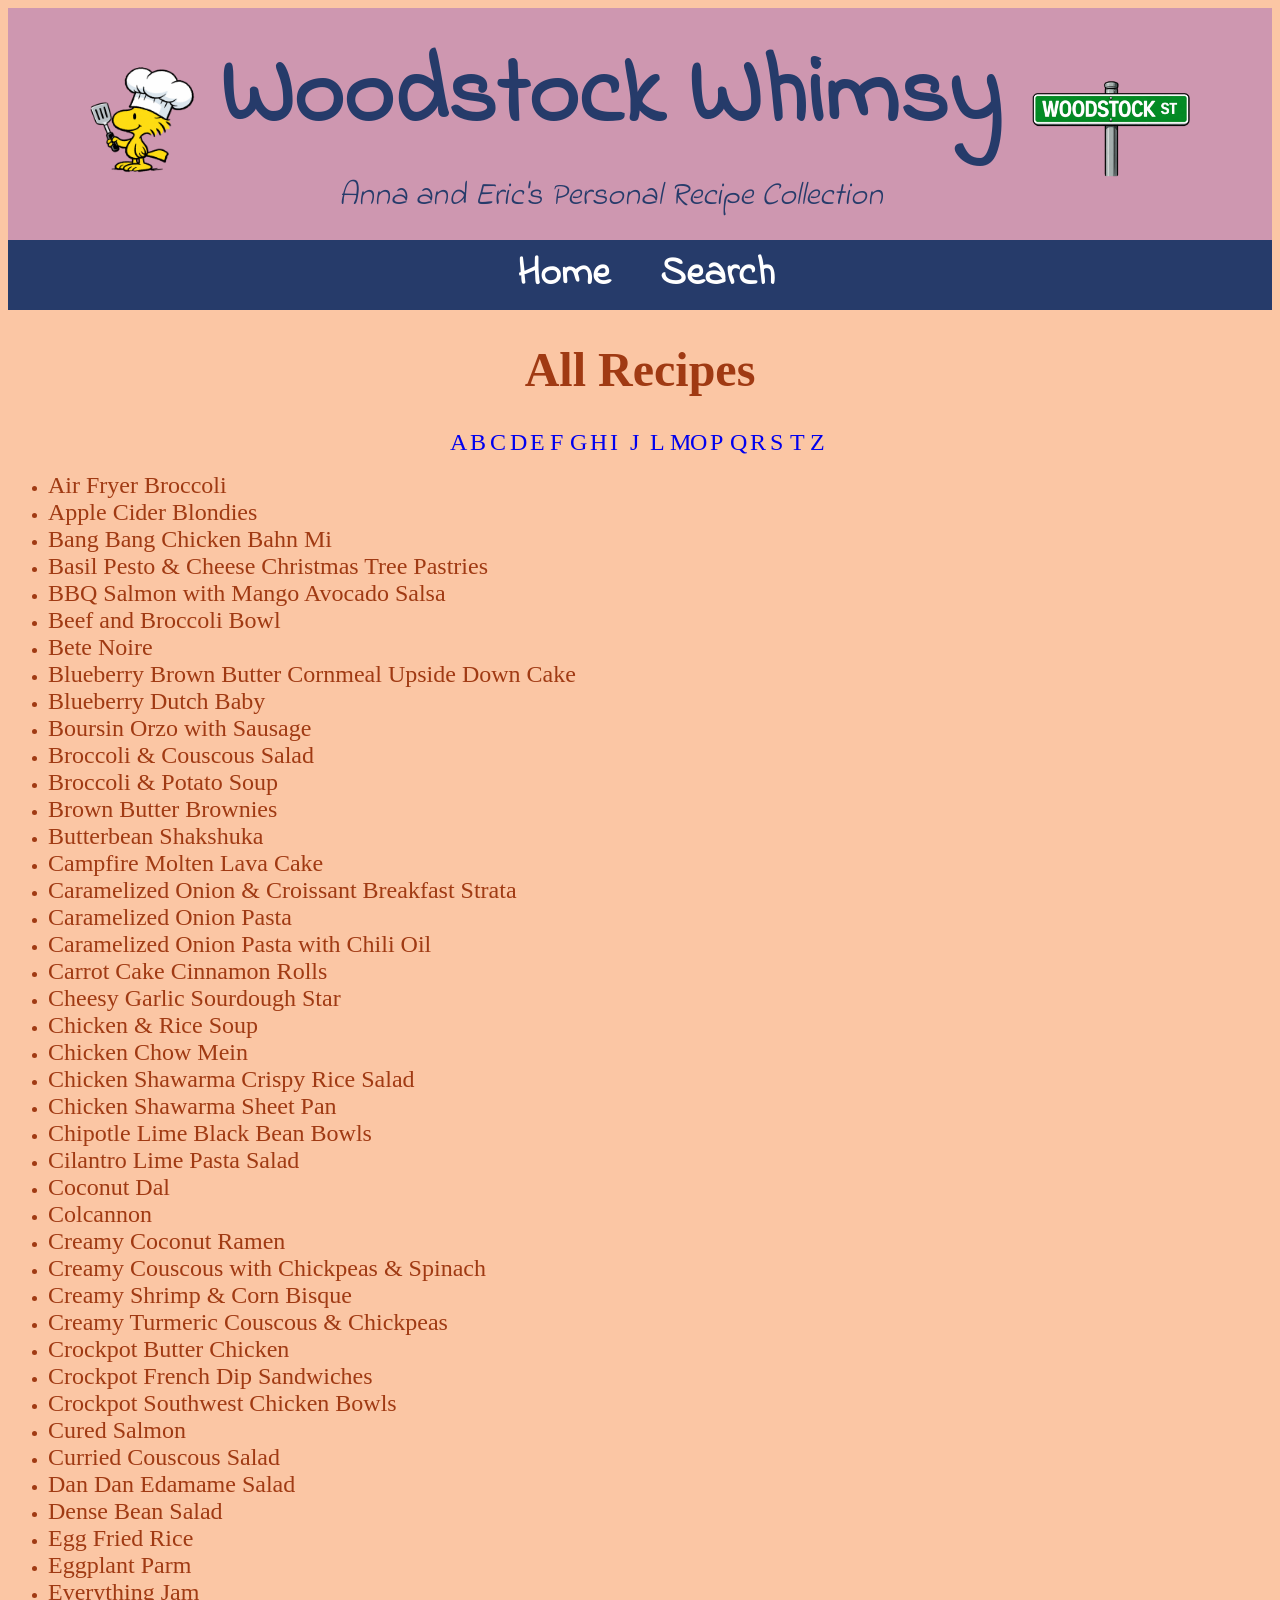
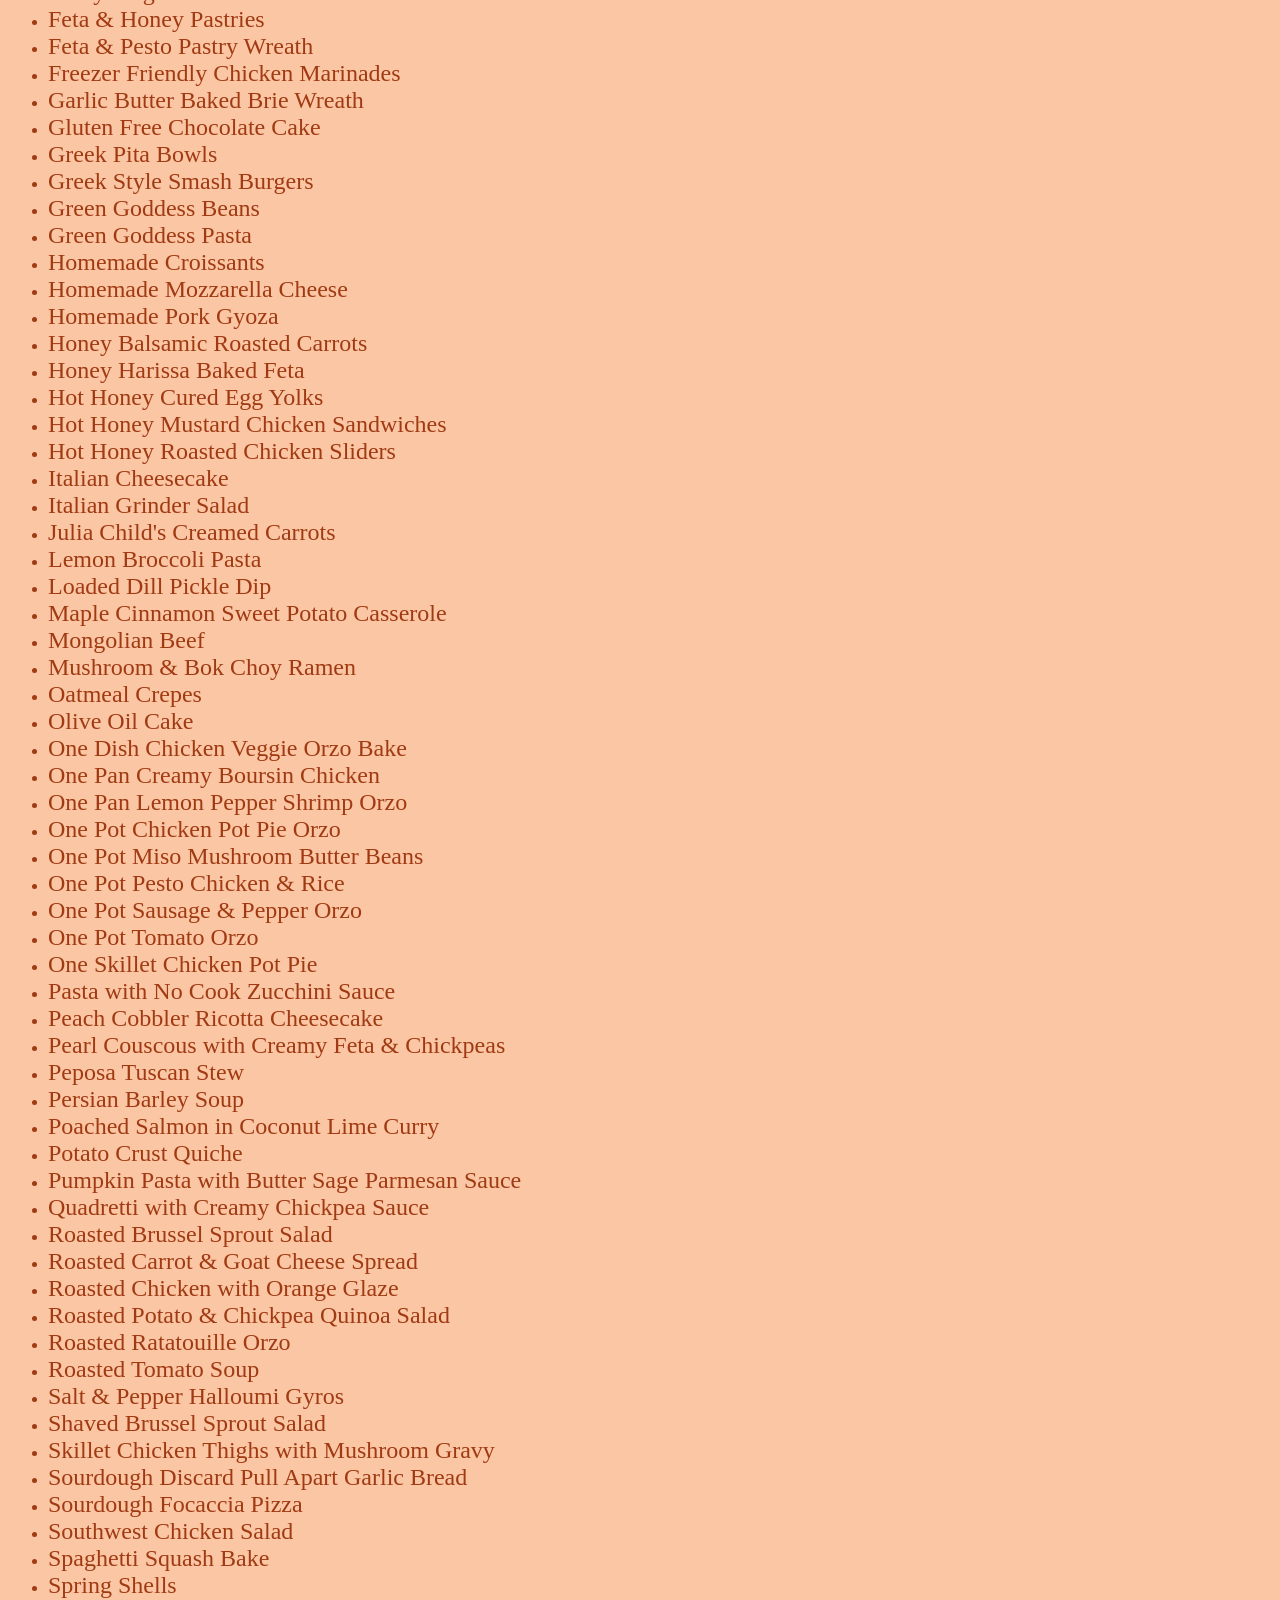
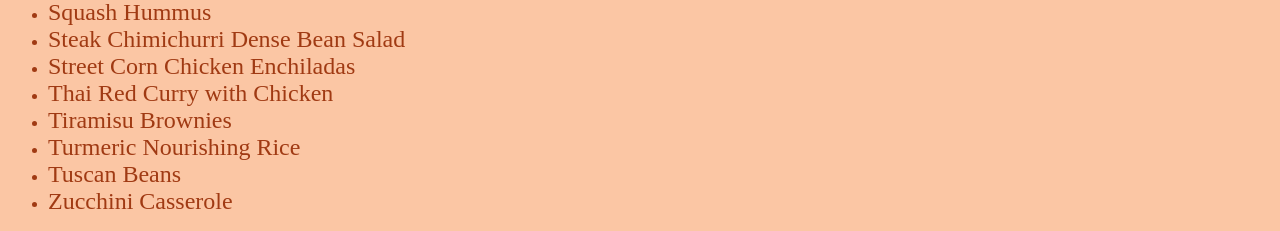
==== recipepage.html @ 7ab85577 "Initial upload Initial upload with recipes folder (too many recipes to copy entire folder)" ====
<!DOCTYPE html>
<html>
<head>
    <title>Woodstock Whimsy</title>

    <meta charset="UTF-8">

	<link href='stylesheet.css' rel='stylesheet'>
	
    <link rel="preconnect" href="https://fonts.googleapis.com">
    <link rel="preconnect" href="https://fonts.gstatic.com" crossorigin>
    <link href="https://fonts.googleapis.com/css2?family=Indie+Flower&family=Space+Mono:ital,wght@0,400;0,700;1,400;1,700&display=swap" rel="stylesheet">

    <script src="recipeScript.js" defer></script>

</head>

<body>
    <header class='banner'>
		<img src="images/chef-woodstock.png" class="banner-img">
		<div class="banner-text">
			<h1 class="banner-title">Woodstock Whimsy</h1>
			<h2 class="banner-subtitle">Anna and Eric's Personal Recipe Collection</h2>
		</div>
		<img src="images/woodstock-st-sign.png" class="banner-img">
	</header>

	<nav id="main-menu">
		<a href="./">Home</a>
		<a href="./search.html">Search</a>
	</nav>

    <main id="wrapper" class="recipe">
        
        <section id="title"></section>
        <section id="recipe-img"></section>
        <section id="info"></section>
        <div id="recipe-container">
            <div id="ingredients-container">
                <h2>Ingredients</h2>
                <section id="ingredients"></section>
            </div>
            <div id="steps-container">
                <h2>Steps</h2>
                <section id="steps"></section>
            </div>  
        </div>
        <hr>
        <div id="notes-container">
            <h2>Notes</h2>
            <section id="notes"></section>
            <h2>Based On</h2>
            <section id="basedon"></section>
        </div>
        
    </main>

</body>

</html>
---- stylesheet.css ----
/*
stylesheet.css
Description: Provides style for recipe website.
Created 3/3/2026 by Eric Ashenfelter
Last updated 3/3/2026 by Eric Ashenfelter
*/

@charset "UTF-8";

/* All pages header */

* {
    background-color: #FBC6A4;
}

.banner {
    display: flex;
    align-items: center;
    justify-content: center;
    gap: 20px;
    padding: 20px;
    /*background-color: #CE97B0;*/
}

.banner, .banner-text, .banner-title, .banner-subtitle, .banner-img {
    background-color: #CE97B0;
}

.banner-img {
    height: 120px;
    width: auto;
}

.banner-text {
    display: flex;
    flex-direction: column;
    align-items: center;
}

.banner-title {
    font-size: 6rem;
    margin: 0;
    font-weight: bold;
    font-family: "Indie Flower","Brush Script MT";
    color: #263B6A;
}

.banner-subtitle {
    font-size: 2rem;
    margin: 5px 0 0 0;
    font-weight: normal;
    font-family: "Indie Flower","Brush Script MT";
    font-style: italic;
    color: #263B6A;
}

#main-menu {
    /*background-color: #AFB9C8;*/
    height: 70px;
    text-align: center;
}

#main-menu a {
    display: inline-block;
    color: white;
    height: 70px;
    line-height: 70px;
    width: 150px;
    text-align: center;
    font-size: 2.5rem;
    font-weight: bold;
    font-family: "Indie Flower","Brush Script MT";
    text-decoration: none;
}

#main-menu, #main-menu a {
    background-color: #263B6A;
}

/* Search page */

#searchBar {
    height: 40px;
    text-align: center;
    margin-top: 1rem;
    margin-bottom: 1rem;
}

#searchBarInput {
    height: 40px;
    field-sizing: content;
    font-size: 2rem;
    border-radius: 20%;
}

.suggestions {
    background: white;
    border: 1px solid #ddd;
    text-align: center;
    align-items: center;
    justify-content: center;
    /*position: absolute;*/
    max-width: 400px;
    margin: 0 auto;
    z-index: 9999;
    position: relative;
    opacity: .75;
}

.suggestions div {
    padding: 8px;
    cursor: pointer;
}

.suggestions div:hover {
    background: #eee;
}

#tagSection {
    text-align: center;
}

#tagList {
    display: grid;
    grid-template-columns: repeat(auto-fill, minmax(220px, 1fr));
    list-style-position: inside;
    padding: 0;
    text-align: center;
    font-size: 1.3rem;
    text-decoration: none;
    list-style: none;
    
    
}

#tagList li {
    margin: 1rem;
}

#tagList a {
    background: #f2f2f2;
    padding: 8px 14px;
    border-radius: 20px;
    text-decoration: none;
    text-transform: capitalize;
}

#tagList a:hover {
    background: #ffe7a3;
}

#results {
    list-style: none;
    padding: 0;
    display: grid;
    grid-template-columns: repeat(auto-fill, minmax(220px, 1fr));
    gap: 18px;
}
/*
.recipeCard {
    border: 1px solid #ddd;
    border-radius: 10px;
    padding: 16px;
    background: white;
    transition: transform 0.15s;
}
*/
.recipeCard:hover {
    transform: translateY(-3px);
}

.recipeCard a {
    text-decoration: none;
    color: black;
    background: white;
    display: block;
    width: 100%;
    height: 100%;
}

.recipeCard,
.recipeCard a {
    height: 4rem;
    width: 14.5rem;
    display: flex;
    justify-content: center;
    align-items: center;
    border: 1px solid #ddd;
    border-radius: 10px;
    background: white;
    transition: transform 0.15s;
}

.recipeCard a h3 {
    /*margin-top: 0;*/
    padding: 0.11rem;
    margin: auto;
    background: white;
    text-align: center;
    /*
    border: 0.11rem solid #ddd;
    border-radius: 0.75rem;
    */

}

.hidden {
    display: none;
}
/* Home page */

#toc h1 {
    text-align: center;
    font-size: 3rem;
    /* font-family: 'Courier New', Courier, monospace; */
    text-transform: capitalize;
    color: #A03A13;
}

#recipe-list a{
    color: #A03A13;
    text-decoration: none;
    font-size: 1.5rem;
    /* font-family: 'Courier New', Courier, monospace; */
}

#recipe-list li::marker {
    color: #A03A13
}

#filter {
    text-align: center;
}

.letters {
    display: inline-block;
    text-align: center;
    font-size: 1.5rem;
    width: 20px;
    letter-spacing: 3rem;
    text-decoration: none;
}

/* Recipe page specific styles */

#title {
    width: fit-content;
    text-align: center;
    margin: 0 auto;
    
}

#title h1 {
    font-size: 3rem;
    /* font-family: 'Courier New', Courier, monospace; */
    margin-top: 1rem;
    margin-bottom: 1rem;
}

#title p {
    font-size: 1.5rem;
    /* font-family: 'Courier New', Courier, monospace; */
}

#info {
    width: fit-content;
    text-align: left;
    align-content: left;
    margin: 0 auto;
}

#info h2 {
    text-transform: capitalize;
    font-size: 1.3rem;
    /* font-family: 'Courier New', Courier, monospace; */
}

#info ul {
    list-style-position: inside;
    padding-left: 0;
    text-align: center;
    font-size: 1.3rem;
    /* font-family: 'Courier New', Courier, monospace; */
}

#recipe-container {
    display: flex;
    /*flex: 1 1 300px;*/
    gap: 10px;
    /*justify-content: center;*/
    max-width: 1000px; /* limit total width */
    margin: 0 auto; /* center the container */
}

@media (max-width: 700px) {
    #recipe-container {
        flex-direction: column;
    }
    #ingredients-container,
    #steps-container {
        flex: 1 1 auto; /* allow full width when stacked */
    }
}

#ingredients-container {
    display: flex;
    flex-direction: column;
    flex: 0 0 35%; /* makes the ingredients section 35% width when in 2 columns */
}

/* Set styles for ingredient and step categories if they exist */
#ingredients p,
#steps p {
    text-transform: capitalize; /* capitalize ingredients header */
    font-weight: medium;
    font-size: 1.5rem;
    /* font-family: 'Courier New', Courier, monospace; */
}

/* Set styles for ingredients and steps lists text */
#ingredients label,
#steps li{
    font-size: 1.3rem; /* set font size of ingredients list */
    /* font-family: 'Courier New', Courier, monospace; */
}

#step-container {
    display: flex;
    flex-direction: column;
    flex: 0 0 65%; /* makes the steps section 65% of the width when in 2 columns */
}

#steps {
    /*display: inline-block;*/
    text-align: left;
}

/* Keep default numbering */
#steps ol {
    list-style: decimal;
    list-style-position: inside;
    padding-left: 0;
}

#steps li {
    margin: 0.6rem 0;
}
/* Make each step a flex row */
#steps li.step-check {
    display: flex;
    align-items: flex-start;
    gap: 0.6rem;
    margin: 0.6rem 0;
}

/* Restore the numbers */
#steps li.step-check::marker {
    content: counter(list-item) ". ";
    font-weight: bold;
    margin-right: 0.5rem;
}

/* Style the checkbox */
#steps .step-check {
    margin-top: 0.2rem;
    transform: scale(1.3);
}

.ingredients-highlight {
    background-color: white;
}

#notes-container {
    display: flex;
    flex-direction: column;
    max-width: fit-content;
    margin: 0 auto;
}

#notes-container h2 {
    text-align: center;
    align-items: center;
    text-transform: capitalize;
    font-size: 1.5rem;
    /* font-family: 'Courier New', Courier, monospace; */
}

#notes {
    align-content: center;
}



#notes ul {
    font-size: 1.3rem;
    /* font-family: 'Courier New', Courier, monospace; */
}

#basedon {
    text-align: center;
}

#basedon ul {
    font-size: 1.3rem;
    /* font-family: 'Courier New', Courier, monospace; */
}
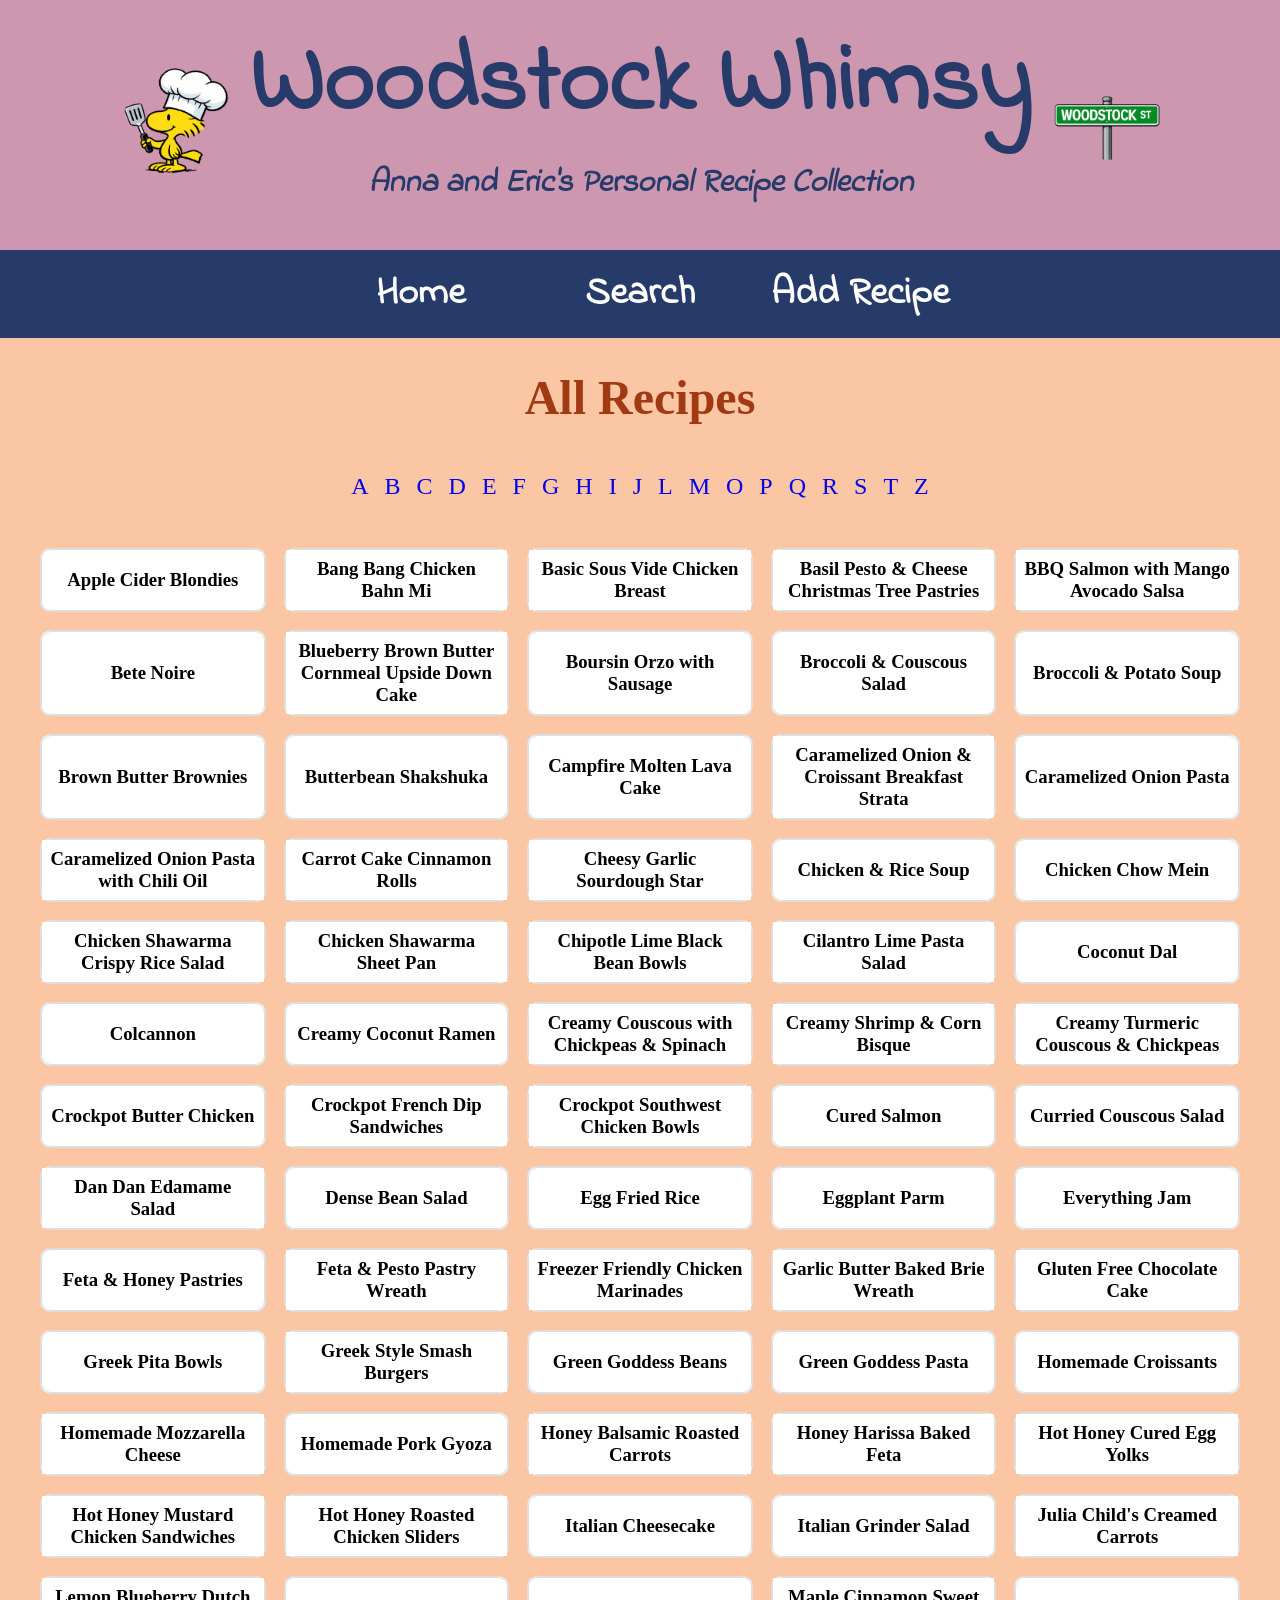
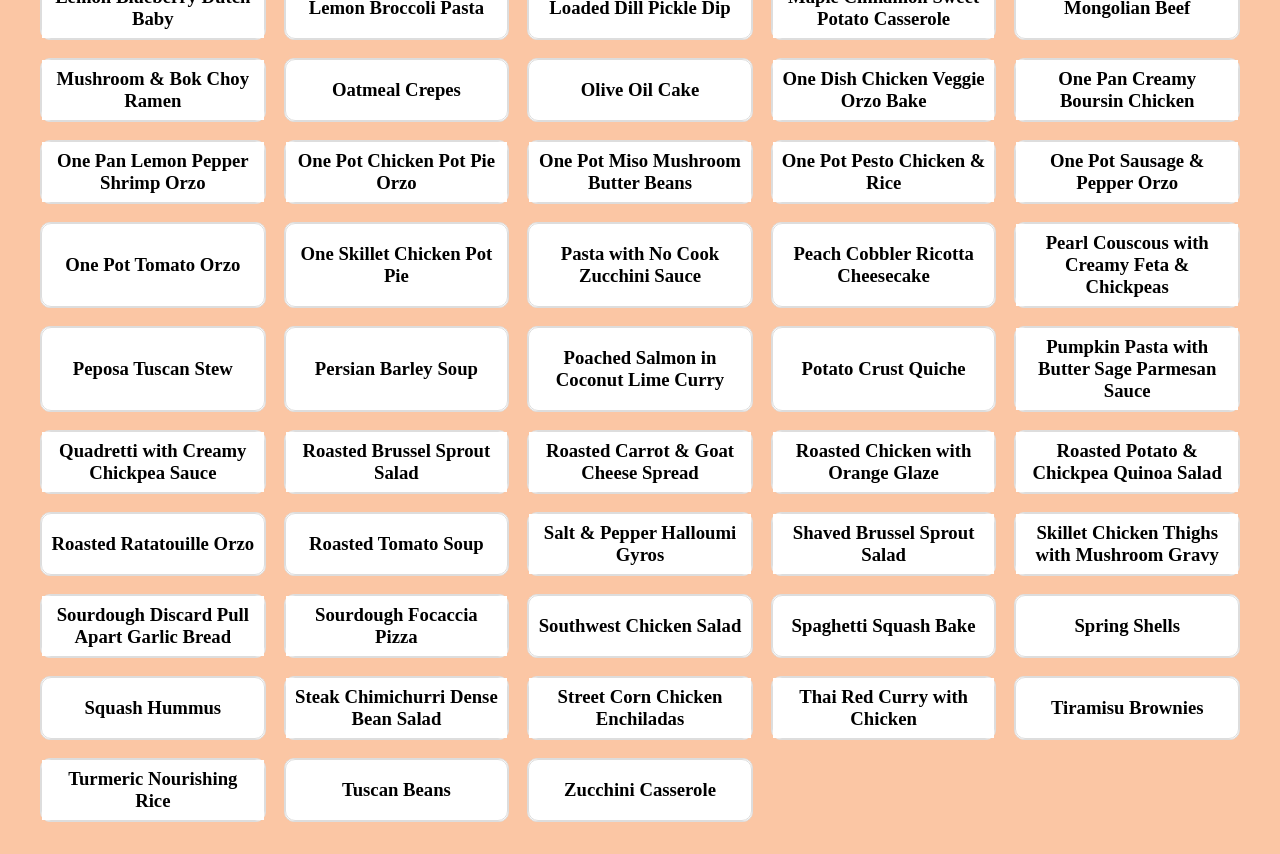
==== commit 5aa4b4c6: "Updated UI and Add Recipe page" ====
--- a/recipepage.html
+++ b/recipepage.html
@@ -4,7 +4,8 @@
     <title>Woodstock Whimsy</title>
 
     <meta charset="UTF-8">
-
+    <meta name="viewport" content="width=device-width, initial-scale=1"> 
+    
 	<link href='stylesheet.css' rel='stylesheet'>
 	
     <link rel="preconnect" href="https://fonts.googleapis.com">
@@ -28,13 +29,34 @@
 	<nav id="main-menu">
 		<a href="./">Home</a>
 		<a href="./search.html">Search</a>
+        <a href="./addrecipe.html">Add Recipe</a>
 	</nav>
 
     <main id="wrapper" class="recipe">
         
         <section id="title"></section>
-        <section id="recipe-img"></section>
+        <section id="recipe-img">
+            <div id="image-gallery">
+
+            </div>
+            <div id="image-modal" class="modal hidden">
+                <span id="modal-close">X</span>
+
+                <img id="modal-img" src="" alt="Recipe Image">
+
+                <div id="modal-prev" class="modal-nav">&#10094</div>
+                <div id="modal-next" class="modal-nav">&#10095</div>
+            </div>
+        </section>
         <section id="info"></section>
+        <div id="scale-container">
+            <p>Scale:</p>
+            <button class="button">0.5x</button>
+            <button class="button">1x</button>
+            <button class="button">2x</button>
+            <button class="button">3x</button>
+            <input id="customScale" class="button" text="Custom">
+        </div>
         <div id="recipe-container">
             <div id="ingredients-container">
                 <h2>Ingredients</h2>
@@ -54,7 +76,7 @@
         </div>
         
     </main>
-
+    
 </body>
 
 </html>
--- a/stylesheet.css
+++ b/stylesheet.css
@@ -2,33 +2,66 @@
 stylesheet.css
 Description: Provides style for recipe website.
 Created 3/3/2026 by Eric Ashenfelter
-Last updated 3/3/2026 by Eric Ashenfelter
+Last updated 10/13/2026 by Eric Ashenfelter
 */
 
 @charset "UTF-8";
 
-/* All pages header */
-
-* {
+/* =============================================================================
+   UNIVERSAL
+============================================================================= */
+
+html {
+    box-sizing: border-box;
+}
+
+*,
+*::before,
+*::after {
+    box-sizing: inherit;
+}
+
+html,
+body {
+    margin: 0;
+    padding: 0;
+    overflow-x: hidden;
+}
+
+body {
     background-color: #FBC6A4;
-}
+    min-height: 100vh;
+}
+
+img {
+    max-width: 100%;
+    display: block;
+}
+
+.container {
+    width: min(95%, 1000px);
+    margin: 0 auto;
+}
+
+/* =============================================================================
+   HEADER
+============================================================================= */
 
 .banner {
     display: flex;
     align-items: center;
     justify-content: center;
-    gap: 20px;
-    padding: 20px;
-    /*background-color: #CE97B0;*/
-}
-
-.banner, .banner-text, .banner-title, .banner-subtitle, .banner-img {
+    flex-wrap: wrap;
+    gap: 1rem;
+    padding: 1rem;
     background-color: #CE97B0;
 }
 
+.banner-text,
+.banner-title,
+.banner-subtitle,
 .banner-img {
-    height: 120px;
-    width: auto;
+    background-color: #CE97B0;
 }
 
 .banner-text {
@@ -38,304 +71,275 @@
 }
 
 .banner-title {
-    font-size: 6rem;
     margin: 0;
+    color: #263B6A;
+    text-align: center;
+    font-family: "Indie Flower", "Brush Script MT", cursive;
+    font-size: clamp(2.5rem, 8vw, 6rem);
+}
+
+.banner-subtitle {
+    margin-top: 0.25rem;
+    color: #263B6A;
+    text-align: center;
+    font-style: italic;
+    font-family: "Indie Flower", "Brush Script MT", cursive;
+    font-size: clamp(1rem, 3vw, 2rem);
+}
+
+.banner-img {
+    width: clamp(80px, 12vw, 120px);
+    height: auto;
+}
+
+#main-menu {
+    display: flex;
+    justify-content: center;
+    flex-wrap: wrap;
+    width: 100%;
+    background-color: #263B6A;
+}
+
+#main-menu a {
+    flex: 1 1 150px;
+    max-width: 220px;
+
+    padding: 1rem;
+
+    color: white;
+    text-decoration: none;
+    text-align: center;
+
+    background-color: #263B6A;
+
+    font-family: "Indie Flower", "Brush Script MT", cursive;
+    font-size: clamp(1.25rem, 3vw, 2.5rem);
     font-weight: bold;
-    font-family: "Indie Flower","Brush Script MT";
-    color: #263B6A;
-}
-
-.banner-subtitle {
-    font-size: 2rem;
-    margin: 5px 0 0 0;
-    font-weight: normal;
-    font-family: "Indie Flower","Brush Script MT";
-    font-style: italic;
-    color: #263B6A;
-}
-
-#main-menu {
-    /*background-color: #AFB9C8;*/
-    height: 70px;
-    text-align: center;
-}
-
-#main-menu a {
-    display: inline-block;
-    color: white;
-    height: 70px;
-    line-height: 70px;
-    width: 150px;
-    text-align: center;
-    font-size: 2.5rem;
-    font-weight: bold;
-    font-family: "Indie Flower","Brush Script MT";
+}
+
+/* =============================================================================
+   HOME PAGE
+============================================================================= */
+
+#toc h1 {
+    text-align: center;
+    color: #A03A13;
+    font-size: clamp(2rem, 6vw, 3rem);
+}
+
+#recipe-list {
+    list-style: none;
+
+    width: min(95%, 1200px);
+
+    margin: 2rem auto;
+    padding: 0;
+
+    display: grid;
+    grid-template-columns: repeat(auto-fit, minmax(220px, 1fr));
+
+    gap: 18px;
+}
+
+#filter {
+    display: flex;
+    flex-wrap: wrap;
+    justify-content: center;
+    gap: .5rem;
+}
+
+.letters {
     text-decoration: none;
-}
-
-#main-menu, #main-menu a {
-    background-color: #263B6A;
-}
-
-/* Search page */
-
-#searchBar {
-    height: 40px;
-    text-align: center;
-    margin-top: 1rem;
-    margin-bottom: 1rem;
-}
-
-#searchBarInput {
-    height: 40px;
-    field-sizing: content;
-    font-size: 2rem;
-    border-radius: 20%;
-}
-
-.suggestions {
+    font-size: 1.5rem;
+    padding: .25rem .5rem;
+}
+
+/* =============================================================================
+   RECIPE PAGE
+============================================================================= */
+
+#title {
+    text-align: center;
+    margin: 1rem auto;
+}
+
+#title h1 {
+    margin: .5rem 0;
+    font-size: clamp(2rem, 5vw, 3rem);
+}
+
+#title p {
+    font-size: clamp(1rem, 2vw, 1.5rem);
+}
+
+/* ---------- Scale Controls ---------- */
+
+#scale-container {
+    display: flex;
+    justify-content: center;
+    align-items: center;
+    flex-wrap: wrap;
+    gap: .25rem;
+}
+
+#scale-container p {
+    margin: 0;
+    font-size: clamp(1rem, 2vw, 1.5rem);
+}
+
+.button {
+    min-width: 64px;
+    min-height: 40px;
+
+    padding: .25rem .75rem;
+
+    border: 2px solid black;
+    border-radius: 6px;
+
     background: white;
-    border: 1px solid #ddd;
-    text-align: center;
+
+    font-size: clamp(1rem, 2vw, 1.5rem);
+
+    cursor: pointer;
+}
+
+/* ---------- Gallery ---------- */
+
+.recipe-gallery {
+    display: grid;
+    grid-template-columns: repeat(auto-fit, minmax(250px, 1fr));
+
+    gap: 1rem;
+    margin: 1.5rem 0;
+}
+
+.recipe-photo {
+    width: 100%;
+    height: auto;
+
+    border-radius: 12px;
+
+    object-fit: cover;
+
+    box-shadow: 0 4px 10px rgba(0,0,0,.15);
+}
+
+/* ---------- Modal ---------- */
+
+.modal {
+    position: fixed;
+    inset: 0;
+
+    display: flex;
     align-items: center;
     justify-content: center;
-    /*position: absolute;*/
-    max-width: 400px;
-    margin: 0 auto;
-    z-index: 9999;
-    position: relative;
-    opacity: .75;
-}
-
-.suggestions div {
-    padding: 8px;
+
+    background: rgba(0,0,0,0.9);
+
+    z-index: 1000;
+}
+
+#modal-img {
+    max-width: 90%;
+    max-height: 90%;
+    border-radius: 10px;
+}
+
+#modal-close {
+    position: absolute;
+
+    top: 20px;
+    right: 30px;
+
+    font-size: 40px;
+    color: white;
+
     cursor: pointer;
 }
 
-.suggestions div:hover {
-    background: #eee;
-}
-
-#tagSection {
-    text-align: center;
-}
-
-#tagList {
-    display: grid;
-    grid-template-columns: repeat(auto-fill, minmax(220px, 1fr));
-    list-style-position: inside;
-    padding: 0;
-    text-align: center;
-    font-size: 1.3rem;
-    text-decoration: none;
-    list-style: none;
-    
-    
-}
-
-#tagList li {
-    margin: 1rem;
-}
-
-#tagList a {
-    background: #f2f2f2;
-    padding: 8px 14px;
-    border-radius: 20px;
-    text-decoration: none;
-    text-transform: capitalize;
-}
-
-#tagList a:hover {
-    background: #ffe7a3;
-}
-
-#results {
-    list-style: none;
-    padding: 0;
-    display: grid;
-    grid-template-columns: repeat(auto-fill, minmax(220px, 1fr));
-    gap: 18px;
-}
-/*
-.recipeCard {
-    border: 1px solid #ddd;
-    border-radius: 10px;
-    padding: 16px;
-    background: white;
-    transition: transform 0.15s;
-}
-*/
-.recipeCard:hover {
-    transform: translateY(-3px);
-}
-
-.recipeCard a {
-    text-decoration: none;
-    color: black;
-    background: white;
-    display: block;
-    width: 100%;
-    height: 100%;
-}
-
-.recipeCard,
-.recipeCard a {
-    height: 4rem;
-    width: 14.5rem;
-    display: flex;
-    justify-content: center;
-    align-items: center;
-    border: 1px solid #ddd;
-    border-radius: 10px;
-    background: white;
-    transition: transform 0.15s;
-}
-
-.recipeCard a h3 {
-    /*margin-top: 0;*/
-    padding: 0.11rem;
-    margin: auto;
-    background: white;
-    text-align: center;
-    /*
-    border: 0.11rem solid #ddd;
-    border-radius: 0.75rem;
-    */
-
-}
-
-.hidden {
-    display: none;
-}
-/* Home page */
-
-#toc h1 {
-    text-align: center;
-    font-size: 3rem;
-    /* font-family: 'Courier New', Courier, monospace; */
-    text-transform: capitalize;
-    color: #A03A13;
-}
-
-#recipe-list a{
-    color: #A03A13;
-    text-decoration: none;
-    font-size: 1.5rem;
-    /* font-family: 'Courier New', Courier, monospace; */
-}
-
-#recipe-list li::marker {
-    color: #A03A13
-}
-
-#filter {
-    text-align: center;
-}
-
-.letters {
-    display: inline-block;
-    text-align: center;
-    font-size: 1.5rem;
-    width: 20px;
-    letter-spacing: 3rem;
-    text-decoration: none;
-}
-
-/* Recipe page specific styles */
-
-#title {
-    width: fit-content;
-    text-align: center;
-    margin: 0 auto;
-    
-}
-
-#title h1 {
-    font-size: 3rem;
-    /* font-family: 'Courier New', Courier, monospace; */
-    margin-top: 1rem;
-    margin-bottom: 1rem;
-}
-
-#title p {
-    font-size: 1.5rem;
-    /* font-family: 'Courier New', Courier, monospace; */
-}
+.modal-nav {
+    position: absolute;
+
+    top: 50%;
+    transform: translateY(-50%);
+
+    font-size: 50px;
+    color: white;
+
+    cursor: pointer;
+    user-select: none;
+}
+
+#modal-prev {
+    left: 20px;
+}
+
+#modal-next {
+    right: 20px;
+}
+
+/* ---------- Recipe Layout ---------- */
 
 #info {
     width: fit-content;
+    margin: 0 auto;
     text-align: left;
-    align-content: left;
-    margin: 0 auto;
 }
 
 #info h2 {
     text-transform: capitalize;
-    font-size: 1.3rem;
-    /* font-family: 'Courier New', Courier, monospace; */
 }
 
 #info ul {
+    padding-left: 0;
+    text-align: center;
     list-style-position: inside;
-    padding-left: 0;
-    text-align: center;
-    font-size: 1.3rem;
-    /* font-family: 'Courier New', Courier, monospace; */
 }
 
 #recipe-container {
-    display: flex;
-    /*flex: 1 1 300px;*/
-    gap: 10px;
-    /*justify-content: center;*/
-    max-width: 1000px; /* limit total width */
-    margin: 0 auto; /* center the container */
-}
-
-@media (max-width: 700px) {
-    #recipe-container {
-        flex-direction: column;
-    }
-    #ingredients-container,
-    #steps-container {
-        flex: 1 1 auto; /* allow full width when stacked */
-    }
-}
-
-#ingredients-container {
+    display: grid;
+    grid-template-columns: minmax(250px, 35%) 1fr;
+
+    gap: 1.5rem;
+
+    width: min(95%, 1000px);
+    margin: 0 auto;
+}
+
+#ingredients-container,
+#steps-container {
     display: flex;
     flex-direction: column;
-    flex: 0 0 35%; /* makes the ingredients section 35% width when in 2 columns */
-}
-
-/* Set styles for ingredient and step categories if they exist */
+    min-width: 0;
+}
+
+#info h2,
+#ingredients-container h2,
+#steps-container h2,
+#notes-container h2 {
+    font-size: clamp(1.25rem, 2vw, 1.75rem);
+}
+
 #ingredients p,
 #steps p {
-    text-transform: capitalize; /* capitalize ingredients header */
-    font-weight: medium;
-    font-size: 1.5rem;
-    /* font-family: 'Courier New', Courier, monospace; */
-}
-
-/* Set styles for ingredients and steps lists text */
+    text-transform: capitalize;
+    font-size: clamp(1rem, 2vw, 1.5rem);
+}
+
 #ingredients label,
-#steps li{
-    font-size: 1.3rem; /* set font size of ingredients list */
-    /* font-family: 'Courier New', Courier, monospace; */
-}
-
-#step-container {
-    display: flex;
-    flex-direction: column;
-    flex: 0 0 65%; /* makes the steps section 65% of the width when in 2 columns */
-}
+#steps li,
+#notes li,
+#basedon li,
+#info ul {
+    font-size: clamp(1rem, 2vw, 1.5rem);
+}
+
+/* ---------- Steps ---------- */
 
 #steps {
-    /*display: inline-block;*/
     text-align: left;
 }
 
-/* Keep default numbering */
 #steps ol {
     list-style: decimal;
     list-style-position: inside;
@@ -343,32 +347,26 @@
 }
 
 #steps li {
-    margin: 0.6rem 0;
-}
-/* Make each step a flex row */
+    margin: .6rem 0;
+}
+
 #steps li.step-check {
     display: flex;
     align-items: flex-start;
-    gap: 0.6rem;
-    margin: 0.6rem 0;
-}
-
-/* Restore the numbers */
+    gap: .6rem;
+}
+
 #steps li.step-check::marker {
     content: counter(list-item) ". ";
     font-weight: bold;
-    margin-right: 0.5rem;
-}
-
-/* Style the checkbox */
+}
+
 #steps .step-check {
-    margin-top: 0.2rem;
+    margin-top: .2rem;
     transform: scale(1.3);
 }
 
-.ingredients-highlight {
-    background-color: white;
-}
+/* ---------- Notes ---------- */
 
 #notes-container {
     display: flex;
@@ -379,28 +377,624 @@
 
 #notes-container h2 {
     text-align: center;
-    align-items: center;
     text-transform: capitalize;
-    font-size: 1.5rem;
-    /* font-family: 'Courier New', Courier, monospace; */
 }
 
 #notes {
     align-content: center;
 }
 
-
-
-#notes ul {
+#basedon {
+    text-align: center;
+}
+
+/* ---------- Ingredient Highlighting ---------- */
+
+.ingredients-highlight {
+    background-color: white;
+}
+
+#ingredients li {
+    border-radius: 8px;
+    padding: 4px 8px;
+
+    transition:
+        background-color .25s ease,
+        transform .25s ease,
+        box-shadow .25s ease;
+}
+
+input[type="checkbox"]:checked + .ingredient-text {
+    text-decoration: line-through;
+    opacity: .6;
+}
+
+.step-check:checked + .step-text {
+    text-decoration: line-through;
+    opacity: .6;
+}
+
+.highlight {
+    background-color: #263B6A;
+    box-shadow: 0 2px 10px rgba(255,196,0,.25);
+    transform: translateX(4px);
+}
+
+.step-item {
+    cursor: pointer;
+    transition: all .25s ease;
+    border-radius: 10px;
+}
+
+.active-step {
+    border-left: 4px solid #263B6A;
+    background-color: #e8eeff;
+    padding-left: .75rem;
+}
+
+/* =============================================================================
+   SEARCH PAGE
+============================================================================= */
+
+#searchBar {
+    text-align: center;
+    margin: 1rem 0;
+}
+
+#searchBarInput {
+    height: 40px;
+    max-width: 100%;
+    font-size: 2rem;
+    border-radius: 12px;
+}
+
+.suggestions {
+    background: white;
+    border: 1px solid #ddd;
+
+    text-align: center;
+
+    max-width: 400px;
+    margin: 0 auto;
+
+    position: relative;
+    z-index: 9999;
+
+    opacity: .75;
+}
+
+.suggestions div {
+    padding: 8px;
+    cursor: pointer;
+}
+
+.suggestions div:hover {
+    background: #eee;
+}
+
+/* ---------- Tags ---------- */
+
+#tagSection {
+    text-align: center;
+}
+
+#tagSection h2 {
+    font-size: clamp(2rem, 5vw, 3rem);
+    margin: 1rem auto;
+}
+
+#tagList {
+    display: flex;
+    flex-wrap: wrap;
+
+    gap: 10px;
+
+    max-width: 90%;
+    margin: 0 auto;
+}
+
+.tag-category {
+    flex: 1;
+    min-width: 250px;
+
+    text-align: center;
     font-size: 1.3rem;
-    /* font-family: 'Courier New', Courier, monospace; */
-}
-
+}
+
+.tag-category ul {
+    list-style: none;
+    padding: 0;
+    margin: 0;
+}
+
+.tag-category h3 {
+    font-size: 2rem;
+    margin-top: 1rem;
+}
+
+.tag-category li {
+    margin: 1.5rem;
+}
+
+.tag-category a {
+    padding: 8px 14px;
+
+    border-radius: 20px;
+
+    text-decoration: none;
+    text-transform: capitalize;
+
+    color: black;
+    background: #f2f2f2;
+}
+
+#tagList a:hover {
+    background: #ffe7a3;
+}
+
+/* ---------- Results ---------- */
+
+#results {
+    list-style: none;
+    padding: 0;
+
+    display: grid;
+    grid-template-columns: repeat(auto-fit, minmax(220px, 1fr));
+
+    gap: 18px;
+}
+
+.recipeCard {
+    height: 4rem;
+}
+
+.recipeCard,
+.recipeCard a {
+    display: flex;
+    align-items: center;
+    justify-content: center;
+
+    width: 100%;
+    height: 100%;
+
+    border: 1px solid #ddd;
+    border-radius: 10px;
+
+    background: white;
+
+    text-decoration: none;
+    color: black;
+
+    transition: transform .15s ease;
+}
+
+.recipeCard:hover {
+    transform: translateY(-3px);
+}
+
+.recipeCard a h3 {
+    margin: 0;
+    padding: .5rem;
+
+    text-align: center;
+    background: white;
+}
+
+.hidden {
+    display: none;
+}
+
+/* =============================================================================
+   PHONE
+============================================================================= */
+
+@media (max-width: 768px) {
+
+    .banner {
+        flex-direction: column;
+    }
+
+    .banner-img {
+        width: 25%;
+    }
+
+    #main-menu a {
+        flex: 1 1 100%;
+        max-width: none;
+    }
+
+    #recipe-container {
+        grid-template-columns: 1fr;
+    }
+
+    #ingredients-container,
+    #steps-container,
+    #notes-container {
+        width: 100%;
+    }
+}
+
+/* =============================================================================
+   ADD RECIPE PAGE
+============================================================================= */
+
+.recipe-form-container {
+
+    max-width: 1000px;
+
+    margin: 2rem auto;
+
+    padding: 2rem;
+
+    background: white;
+
+    border-radius: 16px;
+
+    box-shadow: 0 4px 15px rgba(0,0,0,.15);
+
+}
+
+.recipe-form-container h1 {
+
+    text-align: center;
+
+    color: #263B6A;
+
+    margin-top: 0;
+
+}
+
+#recipeForm {
+
+    display: flex;
+
+    flex-direction: column;
+
+    gap: 1rem;
+
+}
+
+#recipeForm label {
+
+    font-weight: bold;
+
+    color: #263B6A;
+
+    font-size: 1.1rem;
+
+}
+
+/* Inputs start typing from the left */
+#recipeForm input {
+    text-align: left;
+}
+
+/* Textareas start at top-left */
+#recipeForm textarea {
+    text-align: left;
+    vertical-align: top;
+    padding-top: .75rem;
+}
+
+/* Ensure textarea content starts at top */
+#recipeForm textarea,
+#recipeForm textarea::placeholder {
+    line-height: 1.4;
+}
+
+#ingredients,
+#steps,
+#notes,
 #basedon {
-    text-align: center;
-}
-
-#basedon ul {
-    font-size: 1.3rem;
-    /* font-family: 'Courier New', Courier, monospace; */
-}
+    text-indent: 0;
+}
+
+#recipeForm input,
+#recipeForm textarea {
+
+    width: 100%;
+
+    padding: .75rem;
+
+    border: 2px solid #ddd;
+
+    border-radius: 8px;
+
+    font-size: 1rem;
+
+    font-family: inherit;
+
+}
+
+#recipeForm input:focus,
+#recipeForm textarea:focus {
+
+    outline: none;
+
+    border-color: #263B6A;
+
+    box-shadow: 0 0 0 3px rgba(38,59,106,.2);
+
+}
+
+#ingredients,
+#steps {
+
+    min-height: 250px;
+
+}
+
+.step-ingredient-selector {
+    margin-top: 0.5rem;
+    display: none;
+}
+
+.step-ingredient-selector label {
+    font-size: 0.9rem;
+    padding: 0.25rem 0.5rem;
+    background: #f5f5f5;
+    border-radius: 6px;
+}
+
+.selected-ingredients {
+    display: flex;
+    flex-wrap: wrap;
+    gap: 0.5rem;
+    margin-top: 0.5rem;
+}
+
+.ingredient-tag {
+    background-color: #d8ecff;
+    border-radius: 999px;
+    padding: 0.25rem 0.75rem;
+    font-size: 0.9rem;
+    color: #263b6a;
+}
+
+#notes,
+#basedon {
+
+    min-height: 120px;
+
+}
+
+.button-row {
+
+    display: flex;
+
+    justify-content: center;
+
+    gap: 1rem;
+
+    margin-top: 1rem;
+
+}
+
+.button-row button {
+
+    background: #263B6A;
+
+    color: white;
+
+    border: none;
+
+    border-radius: 8px;
+
+    padding: .75rem 1.5rem;
+
+    cursor: pointer;
+
+    font-size: 1rem;
+
+}
+
+.button-row button:hover {
+
+    background: #394f8f;
+
+}
+
+#submission-status {
+    margin-top: 1rem;
+    padding: 0.75rem;
+    border-radius: 8px;
+    display: none;
+}
+
+.status-success {
+    background-color: #dff0d8;
+    color: #2d662d;
+    display: block !important;
+}
+
+.status-error {
+    background-color: #f8d7da;
+    color: #842029;
+    display: block !important;
+}
+
+#preview {
+
+    max-width: 1000px;
+
+    margin: 2rem auto;
+
+    padding: 1rem;
+
+    background: white;
+
+    border: 2px solid #263B6A;
+
+    border-radius: 16px;
+
+    white-space: pre-wrap;
+
+    font-family: "Space Mono", monospace;
+
+}
+
+.recipe-section-card {
+
+    margin: 1rem 0;
+
+    padding: 1rem;
+
+    background: #fff;
+
+    border-radius: 10px;
+
+    border: 1px solid #ddd;
+
+}
+
+.section-name {
+
+    font-weight: bold;
+
+    margin-bottom: 1rem;
+
+}
+
+.ingredient-row,
+.step-row {
+
+    margin-bottom: .5rem;
+
+    width: 100%;
+
+}
+
+.addIngredient,
+.addStep,
+#addIngredientSection,
+#addStepSection {
+
+    margin-top: .5rem;
+
+}
+
+.ingredient-row-container,
+.step-row-container {
+
+    display: flex;
+
+    align-items: center;
+
+    gap: .5rem;
+
+    margin-bottom: .5rem;
+
+}
+
+.drag-handle {
+
+    cursor: grab;
+
+    user-select: none;
+
+    color: #666;
+
+    font-size: 1.2rem;
+
+}
+
+.sortable-ghost {
+
+    opacity: .5;
+
+}
+
+.sortable-chosen {
+
+    background-color: #fff8dc;
+
+}
+
+.editor-preview-layout {
+
+    display: grid;
+
+    grid-template-columns: 2fr 1fr;
+
+    gap: 1rem;
+
+}
+
+.number-panel {
+
+    background: #f8f8f8;
+
+    border-radius: 10px;
+
+    padding: 1rem;
+
+    border: 1px solid #ddd;
+
+}
+
+.number-panel h3 {
+
+    margin-top: 0;
+
+    color: #263B6A;
+
+}
+
+.number-panel ol {
+
+    padding-left: 1.5rem;
+
+}
+
+.number-panel li {
+
+    margin-bottom: .5rem;
+
+    word-break: break-word;
+
+}
+
+.number-panel-section {
+
+    list-style: none;
+
+    margin-top: 1rem;
+
+    margin-bottom: .5rem;
+
+    font-weight: bold;
+
+    color: #263B6A;
+
+    border-bottom: 1px solid #ccc;
+
+    padding-bottom: .25rem;
+
+}
+
+.delete-row {
+
+    background: #c94f4f;
+
+    color: white;
+
+    border: none;
+
+    border-radius: 6px;
+
+    cursor: pointer;
+
+    width: 32px;
+
+    height: 32px;
+
+    font-size: 1rem;
+
+}
+
+.delete-row:hover {
+
+    background: #a53a3a;
+
+}
+
